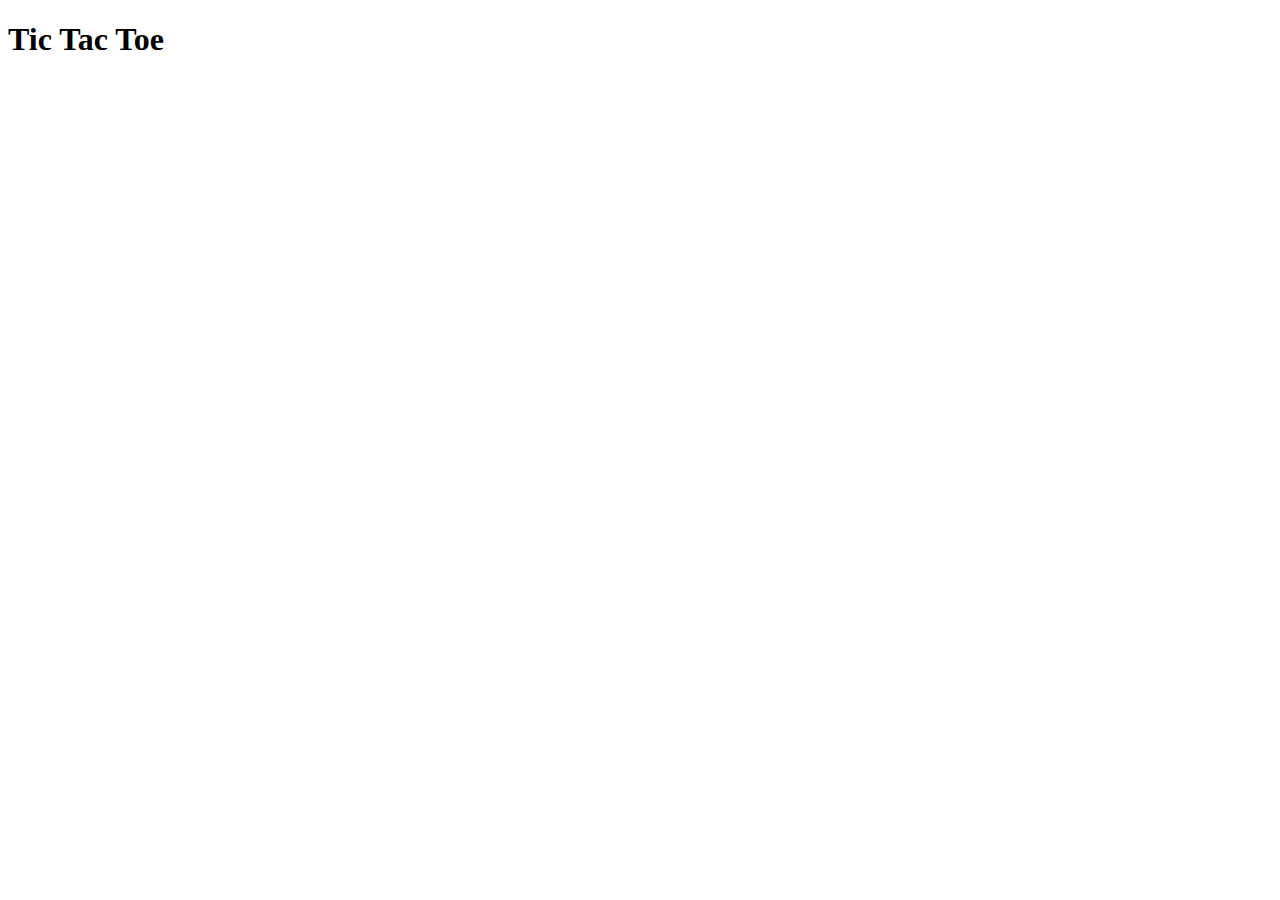
==== tictactoe.html @ 74bd36c2 "Add files via upload" ====
<!DOCTYPE html>
<html>
<head>
	<title>Tic Tac Toe</title>
	<link rel="stylesheet" type="text/css" href="tictactoe.css">
</head>
<body>

<h1>Tic Tac Toe</h1>

<table>
	<tr>
		<td></td>
		<td></td>
		<td></td>
	</tr>
	<tr>
		<td></td>
		<td></td>
		<td></td>
	</tr>
	<tr>
		<td></td>
		<td></td>
		<td></td>
	</tr>
</table>

</body>
</html>
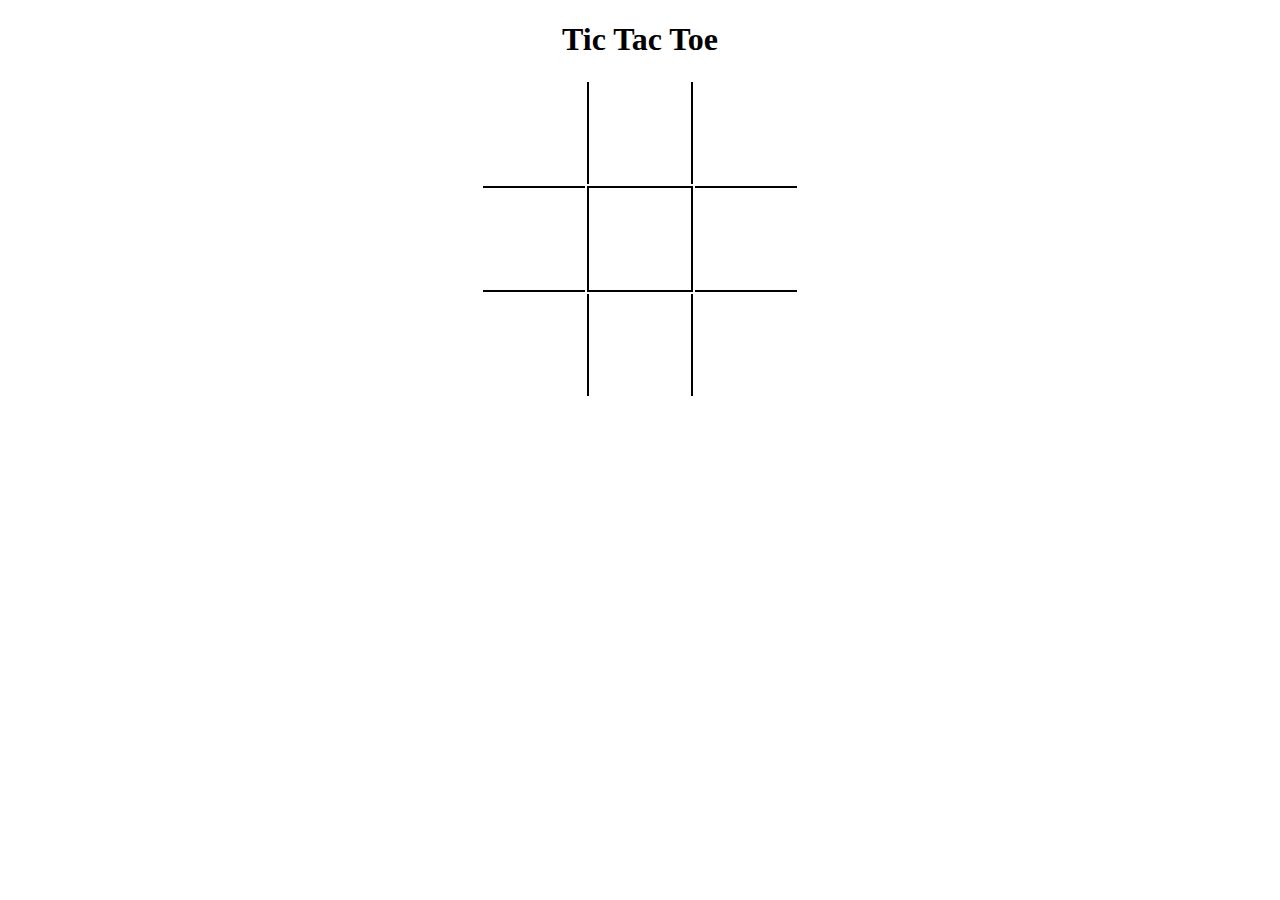
==== commit 2920fb71: "Add files via upload" ====
--- a/tictactoe.html
+++ b/tictactoe.html
@@ -2,7 +2,7 @@
 <html>
 <head>
 	<title>Tic Tac Toe</title>
-	<link rel="stylesheet" type="text/css" href="tictactoe.css">
+	<link rel="stylesheet" type="text/css" href="style.css">
 </head>
 <body>
 
@@ -11,17 +11,17 @@
 <table>
 	<tr>
 		<td></td>
-		<td></td>
+		<td class="vert"></td>
 		<td></td>
 	</tr>
 	<tr>
-		<td></td>
-		<td></td>
-		<td></td>
+		<td class="hori"></td>
+		<td class="vert hori"></td>
+		<td class="hori"></td>
 	</tr>
 	<tr>
 		<td></td>
-		<td></td>
+		<td class="vert"></td>
 		<td></td>
 	</tr>
 </table>
--- a/style.css
+++ b/style.css
@@ -0,0 +1,29 @@
+h1	{
+	text-align: center;
+}
+
+table {
+	margin: 0 auto;
+}
+
+td {
+	width: 100px;
+	height: 100px;
+}
+
+.vert {
+	border-left: 2px solid black;
+	border-right: 2px solid black;
+}
+
+.hori {
+	border-top: 2px solid black;
+	border-bottom: 2px solid black;
+}
+
+.hori_vert {
+	border-top: 2px solid black;
+	border-right: 2px solid black;
+	border-bottom: 2px solid black;
+	border-left: 2px solid black;
+}
